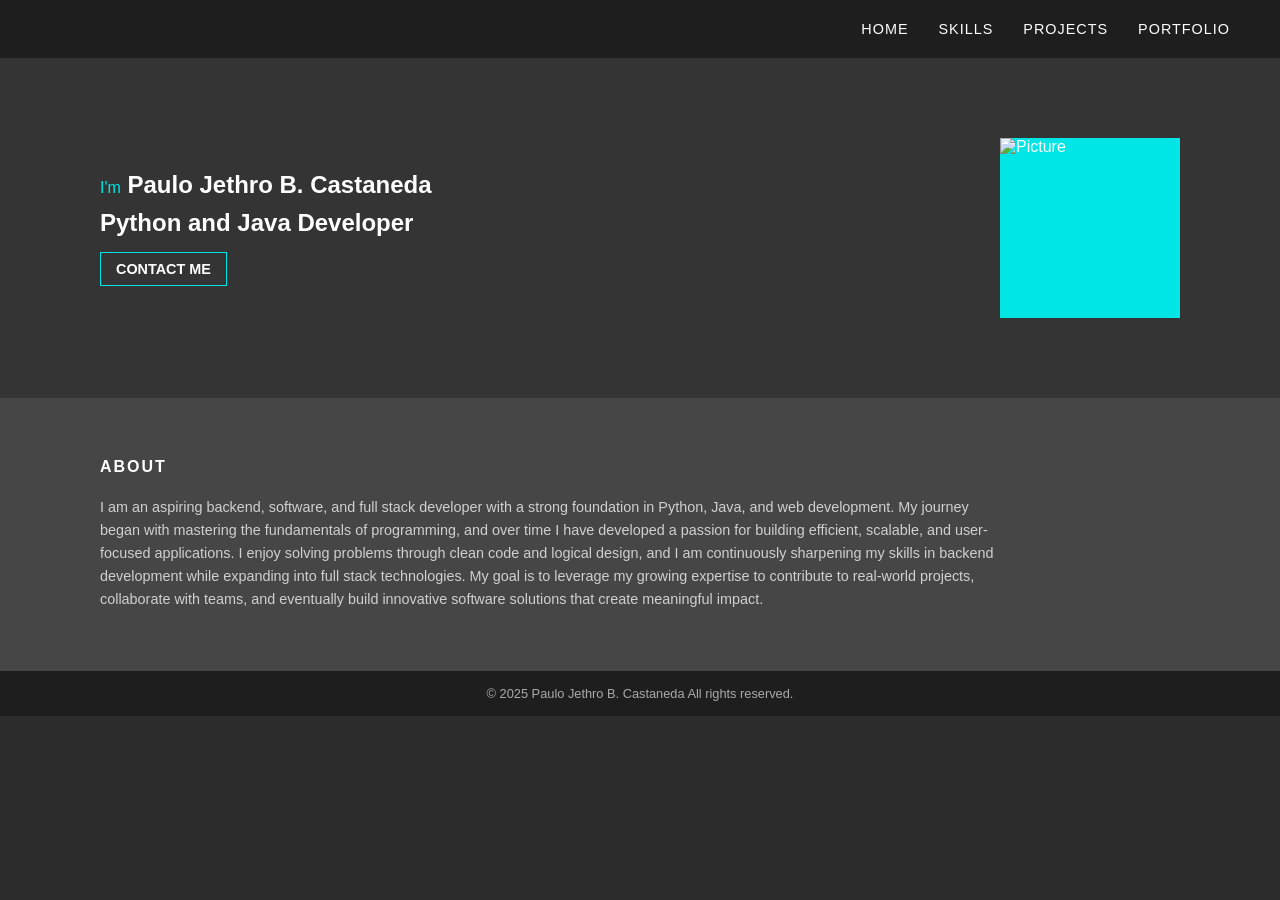
==== index.html @ 43873029 "css design for index" ====
<!DOCTYPE html>
<html>
  <head>
    <meta charset="UTF-8">
    <meta name="viewport" content="width=device-width, initial-scale=1.0">
    <title>My Website Portfolio</title>
    <link rel="stylesheet" href="styles.css">
  </head>
  <body>
    <!-- NAVIGATION LINKS -->
    <header>
      <nav id="links">
        <ul>
          <li><a href="index.html">Home</a></li>
          <li><a href="skills.html">Skills</a></li>
          <li><a href="projects.html">Projects</a></li>
          <li><a href="#portfolio.html">Portfolio</a></li>
        </ul>
      </nav>
    </header>

    <!-- MAIN BODY -->
    <main>
      <section id="intro">
        <div class="intro-text">
          <h1><span>I'm</span> Paulo Jethro B. Castaneda</h1>
          <h2>Python and Java Developer</h2>
          <h3><a href="#contact">CONTACT ME</a></h3>
        </div>
        <img src="" href="#portfolio" alt="Picture">
      </section>

      <section id="about">
        <h1>About</h1>
        <p>
          I am an aspiring backend, software, and full stack developer with a strong foundation in Python, Java, and web development. 
          My journey began with mastering the fundamentals of programming, and over time I have developed a passion for building efficient, scalable, and user-focused applications. 
          I enjoy solving problems through clean code and logical design, and I am continuously sharpening my skills in backend development while expanding into full stack technologies. 
          My goal is to leverage my growing expertise to contribute to real-world projects, collaborate with teams, and eventually build innovative software solutions that create meaningful impact.
        </p>
      </section>
    </main>

    <footer>
      <p>© 2025 Paulo Jethro B. Castaneda All rights reserved.</p>
    </footer>
  </body>
</html>
---- styles.css ----
/* General Reset */
* {
  margin: 0;
  padding: 0;
  box-sizing: border-box;
  font-family: "Poppins", sans-serif;
}

body {
  background-color: #2c2c2c;
  color: #ffffff;
}

/* HEADER */
header {
  background-color: #1e1e1e;
  padding: 20px 50px;
  display: flex;
  justify-content: flex-end;
  align-items: center;
}

nav ul {
  list-style: none;
  display: flex;
  gap: 30px;
}

nav ul li a {
  text-decoration: none;
  color: #ffffff;
  font-size: 0.9rem;
  text-transform: uppercase;
  letter-spacing: 1px;
}

nav ul li a:hover {
  color: #00e6e6;
}

/* INTRO SECTION */
#intro {
  display: flex;
  justify-content: space-between;
  align-items: center;
  padding: 80px 100px;
  background-color: #343434;
}

#intro h1 span {
  font-size: 1rem;
  font-weight: 400;
  color: #ccc;
}

#intro h1 {
  font-size: 1.5rem;
  margin-bottom: 10px;
}

#intro h1:nth-child(2) {
  font-weight: 500;
  color: #ffffff;
}

#intro h1 span,
#intro h1 a {
  color: #00e6e6;
}

#intro h3 a {
  display: inline-block;
  border: 1px solid #00e6e6;
  padding: 8px 15px;
  margin-top: 15px;
  color: #ffffff;
  text-decoration: none;
  font-size: 0.9rem;
  transition: 0.3s;
}

#intro h3 a:hover {
  background-color: #00e6e6;
  color: #000;
}

/* PROFILE IMAGE */
#intro img {
  width: 180px;
  height: 180px;
  background-color: #00e6e6;
  display: block;
  object-fit: cover;
}

/* ABOUT SECTION */
#about {
  background-color: #464646;
  padding: 60px 100px;
  color: #ffffff;
}

#about h1 {
  text-transform: uppercase;
  font-size: 1rem;
  margin-bottom: 20px;
  letter-spacing: 2px;
}

#about p {
  font-size: 0.9rem;
  line-height: 1.6;
  color: #d0d0d0;
  max-width: 900px;
}

/* FOOTER */
footer {
  background-color: #1e1e1e;
  text-align: center;
  padding: 15px 0;
  font-size: 0.8rem;
  color: #aaaaaa;
}

footer p span,
footer p a {
  color: #00e6e6;
  text-decoration: none;
}
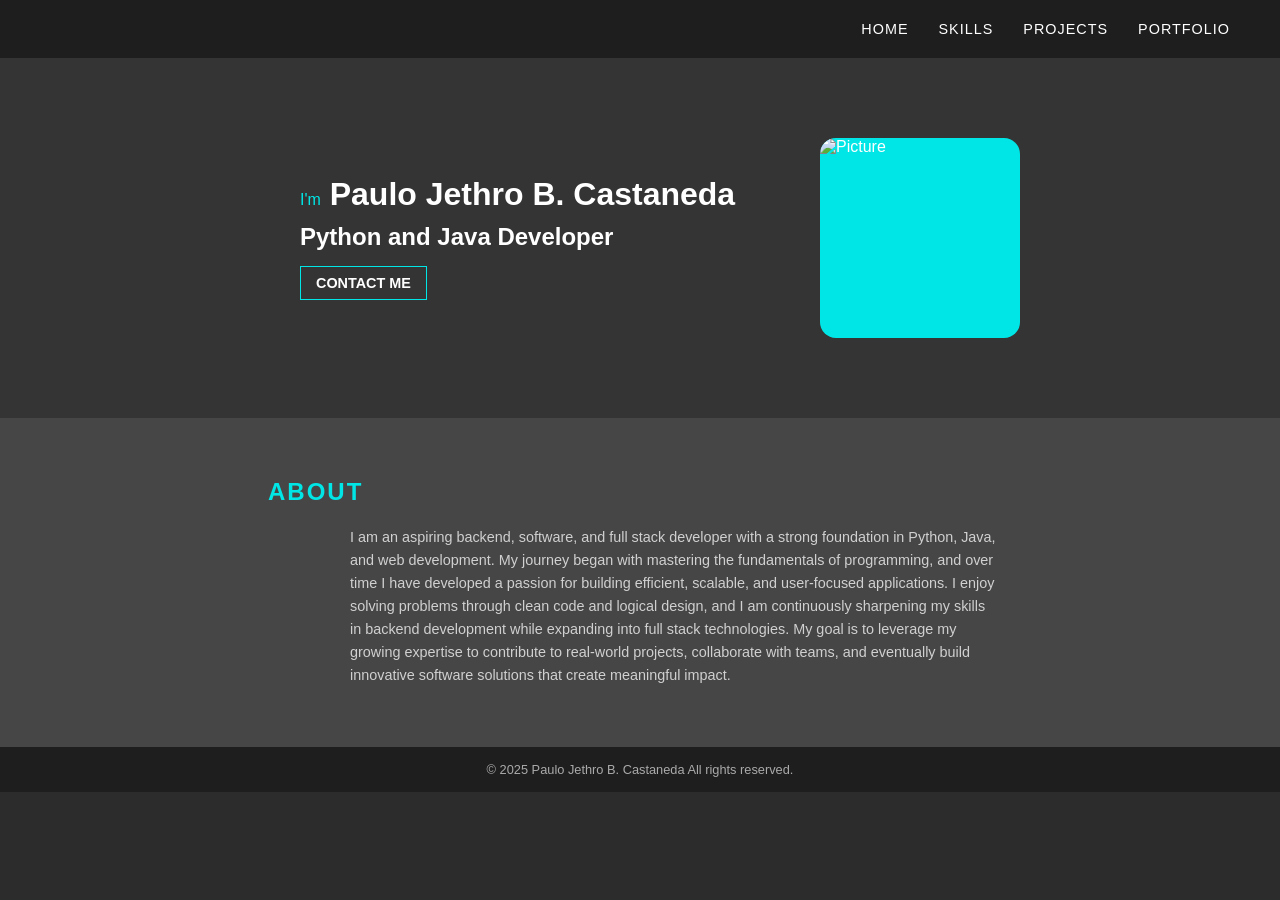
==== commit 1bcfd0f9: "minor changes in skills.html" ====
--- a/index.html
+++ b/index.html
@@ -27,7 +27,9 @@
           <h2>Python and Java Developer</h2>
           <h3><a href="#contact">CONTACT ME</a></h3>
         </div>
-        <img src="" href="#portfolio" alt="Picture">
+        <div class="image-wrapper">
+          <img src="" href="#portfolio" alt="Picture">
+        </div>
       </section>
 
       <section id="about">
--- a/styles.css
+++ b/styles.css
@@ -54,7 +54,7 @@
 }
 
 #intro h1 {
-  font-size: 1.5rem;
+  font-size: 2rem;
   margin-bottom: 10px;
 }
 
@@ -66,6 +66,7 @@
 #intro h1 span,
 #intro h1 a {
   color: #00e6e6;
+  font-size: 1rem;
 }
 
 #intro h3 a {
@@ -83,14 +84,21 @@
   background-color: #00e6e6;
   color: #000;
 }
+.intro-text{
+  padding-left: 200px;
+}
 
 /* PROFILE IMAGE */
 #intro img {
-  width: 180px;
-  height: 180px;
+  width: 200px;
+  height: 200px;
   background-color: #00e6e6;
   display: block;
   object-fit: cover;
+  border-radius: 1rem;
+}
+.image-wrapper{
+  padding-right: 10rem;
 }
 
 /* ABOUT SECTION */
@@ -102,9 +110,11 @@
 
 #about h1 {
   text-transform: uppercase;
-  font-size: 1rem;
+  font-size: 1.5rem;
   margin-bottom: 20px;
   letter-spacing: 2px;
+  padding-left: 7em;
+  color: #00e6e6
 }
 
 #about p {
@@ -112,6 +122,7 @@
   line-height: 1.6;
   color: #d0d0d0;
   max-width: 900px;
+  padding-left: 250px;
 }
 
 /* FOOTER */
@@ -128,3 +139,18 @@
   color: #00e6e6;
   text-decoration: none;
 }
+/* ================= SKILLS PAGE SECTION =================*/
+.container1{
+  margin: 0 auto;
+  display: flex;
+  justify-content: center;  /* horizontal center */
+  align-items: center; 
+}
+.box {
+  /*display: inline-block;*/
+  height: 10rem;
+  width: 10rem;
+  background-color: #aaaaaa;
+  border-radius: 1rem;
+  /*margin: 0 auto;*/
+}
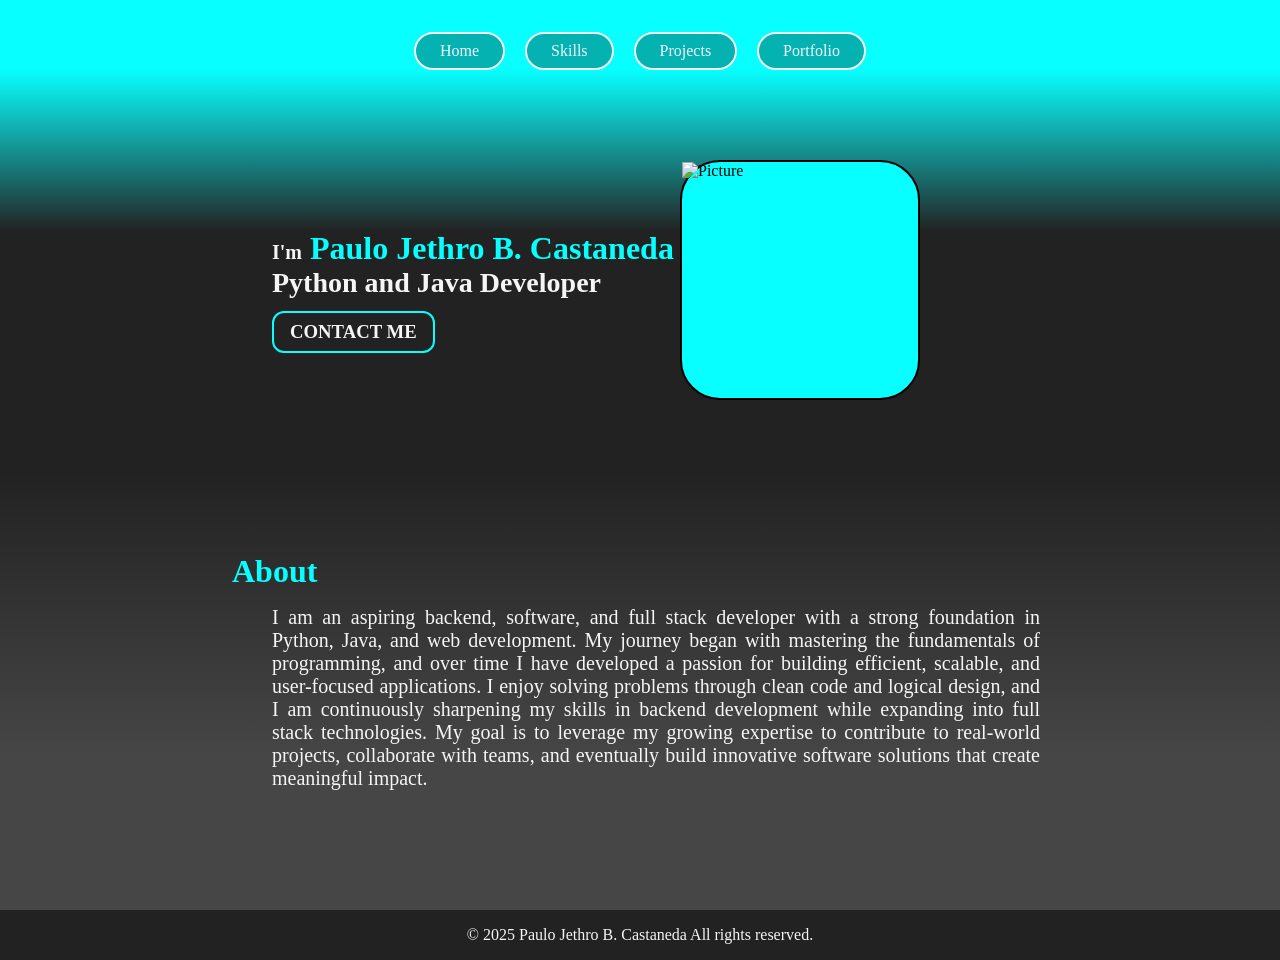
==== commit f6f13b99: "minor fix" ====
--- a/index.html
+++ b/index.html
@@ -14,7 +14,7 @@
           <li><a href="index.html">Home</a></li>
           <li><a href="skills.html">Skills</a></li>
           <li><a href="projects.html">Projects</a></li>
-          <li><a href="#portfolio.html">Portfolio</a></li>
+          <li><a href="portfolio.html">Portfolio</a></li>
         </ul>
       </nav>
     </header>
@@ -25,10 +25,10 @@
         <div class="intro-text">
           <h1><span>I'm</span> Paulo Jethro B. Castaneda</h1>
           <h2>Python and Java Developer</h2>
-          <h3><a href="#contact">CONTACT ME</a></h3>
+          <h3><a href="portfolio.html#contact">CONTACT ME</a></h3>
         </div>
         <div class="image-wrapper">
-          <img src="" href="#portfolio" alt="Picture">
+          <img src="" alt="Picture">
         </div>
       </section>
 
--- a/styles.css
+++ b/styles.css
@@ -1,156 +1,124 @@
-/* General Reset */
+/* GLOBAL RESET */
 * {
   margin: 0;
   padding: 0;
   box-sizing: border-box;
-  font-family: "Poppins", sans-serif;
+}
+html{
+  /* background-color: #464646;; */
+}
+/* start of nav css */
+#links {
+  background: #07ffff;
+  padding-top: 2rem;
 }
 
-body {
-  background-color: #2c2c2c;
-  color: #ffffff;
+#links ul {
+  list-style: none;
+  display: flex;              /* makes items side by side */
+  justify-content: center;    /* centers them horizontally */
+  gap: 1.25rem;               /* space between links */
+  padding: 0;
+  margin: 0;
 }
 
-/* HEADER */
-header {
-  background-color: #1e1e1e;
-  padding: 20px 50px;
-  display: flex;
-  justify-content: flex-end;
-  align-items: center;
+#links a {
+  display: inline-block;
+  color: aliceblue;
+  text-decoration: none;
+  background-color: rgba(0, 0, 0, 0.3);
+  padding: 0.5rem 1.5rem;
+  border-radius: 9999px;
+  transition: transform 0.25s ease, background-color 0.25s ease;
+  border: 2px solid whitesmoke;
 }
 
-nav ul {
-  list-style: none;
-  display: flex;
-  gap: 30px;
+#links a:hover {
+  background-color: rgba(255, 255, 255, 0.25);
+  color: black;
+  transform: scale(1.1);
+}
+/* end of nav css */
+/* start of main css */
+main #intro{
+  background: linear-gradient(360deg, #222222 60%, #07ffff 100%);
+  padding: 10rem 10rem 7.5rem 12rem;
+}
+.intro-text{
+  padding-left: 5rem;
+}
+.intro-text h1{
+  color: #07ffff;
+  font-size: 2rem;
+}
+.intro-text span{
+  color: whitesmoke;
+  font-size: 1.25rem;
+}
+.intro-text h2{
+  font-size: 1.75rem;
+  color: whitesmoke;
+}
+.intro-text h3 {
+  padding: 0.75rem 0 0 0;
 }
 
-nav ul li a {
+.intro-text h3 a {
+  display: inline-block; /* ✅ required for scale to work cleanly */
+  border: 2px solid #07ffff;
+  padding: 0.5rem 1rem;
+  border-radius: 0.75rem;
+  color: whitesmoke;
   text-decoration: none;
-  color: #ffffff;
-  font-size: 0.9rem;
-  text-transform: uppercase;
-  letter-spacing: 1px;
+  transition: transform 0.3s ease-in-out, background-color 0.3s ease-in-out;
 }
 
-nav ul li a:hover {
-  color: #00e6e6;
+.intro-text h3 a:hover {
+  background-color: rgba(255, 255, 255, 0.15);
+  transform: scale(1.1);
 }
 
-/* INTRO SECTION */
-#intro {
-  display: flex;
-  justify-content: space-between;
-  align-items: center;
-  padding: 80px 100px;
-  background-color: #343434;
+.image-wrapper {
+  position: absolute;
+  top: 50%;
+  right: 0;
+  transform: translateY(-50%);
+  top: 17.5rem;
+  right: 22.5rem;
+  /* below this are just place holder for the image remove when image is available */
+  border: 2px solid black;
+  width: 15rem;
+  height: 15rem;
+  background-color: #07ffff;
+  border-radius: 2.5rem;
 }
 
-#intro h1 span {
-  font-size: 1rem;
-  font-weight: 400;
-  color: #ccc;
+.image-wrapper img {
+  width: 300px;
+  height: auto;
+}
+/* === start of about css === */
+main #about{
+  background: linear-gradient(360deg, #464646 35%, #222222 100%);
+  /* background-color: #424242; */
+  padding: 5rem 0 7.5rem 2rem;
+}
+#about h1{
+  color: #07ffff;
+  font-size: 2rem;
+  padding: 0 0 1rem 12.5rem;
+}
+#about p{
+  color: whitesmoke;
+  font-size: 1.25rem;
+  text-align: justify;
+  padding: 0 15rem 0 15rem;
 }
 
-#intro h1 {
-  font-size: 2rem;
-  margin-bottom: 10px;
-}
-
-#intro h1:nth-child(2) {
-  font-weight: 500;
-  color: #ffffff;
-}
-
-#intro h1 span,
-#intro h1 a {
-  color: #00e6e6;
-  font-size: 1rem;
-}
-
-#intro h3 a {
-  display: inline-block;
-  border: 1px solid #00e6e6;
-  padding: 8px 15px;
-  margin-top: 15px;
-  color: #ffffff;
-  text-decoration: none;
-  font-size: 0.9rem;
-  transition: 0.3s;
-}
-
-#intro h3 a:hover {
-  background-color: #00e6e6;
-  color: #000;
-}
-.intro-text{
-  padding-left: 200px;
-}
-
-/* PROFILE IMAGE */
-#intro img {
-  width: 200px;
-  height: 200px;
-  background-color: #00e6e6;
-  display: block;
-  object-fit: cover;
-  border-radius: 1rem;
-}
-.image-wrapper{
-  padding-right: 10rem;
-}
-
-/* ABOUT SECTION */
-#about {
-  background-color: #464646;
-  padding: 60px 100px;
-  color: #ffffff;
-}
-
-#about h1 {
-  text-transform: uppercase;
-  font-size: 1.5rem;
-  margin-bottom: 20px;
-  letter-spacing: 2px;
-  padding-left: 7em;
-  color: #00e6e6
-}
-
-#about p {
-  font-size: 0.9rem;
-  line-height: 1.6;
-  color: #d0d0d0;
-  max-width: 900px;
-  padding-left: 250px;
-}
-
-/* FOOTER */
-footer {
-  background-color: #1e1e1e;
+/* end of main csss */
+footer{
+  background-color: #222222;
   text-align: center;
-  padding: 15px 0;
-  font-size: 0.8rem;
-  color: #aaaaaa;
-}
-
-footer p span,
-footer p a {
-  color: #00e6e6;
-  text-decoration: none;
-}
-/* ================= SKILLS PAGE SECTION =================*/
-.container1{
-  margin: 0 auto;
-  display: flex;
-  justify-content: center;  /* horizontal center */
-  align-items: center; 
-}
-.box {
-  /*display: inline-block;*/
-  height: 10rem;
-  width: 10rem;
-  background-color: #aaaaaa;
-  border-radius: 1rem;
-  /*margin: 0 auto;*/
-}
+  padding: 1rem;
+  color: whitesmoke;
+}
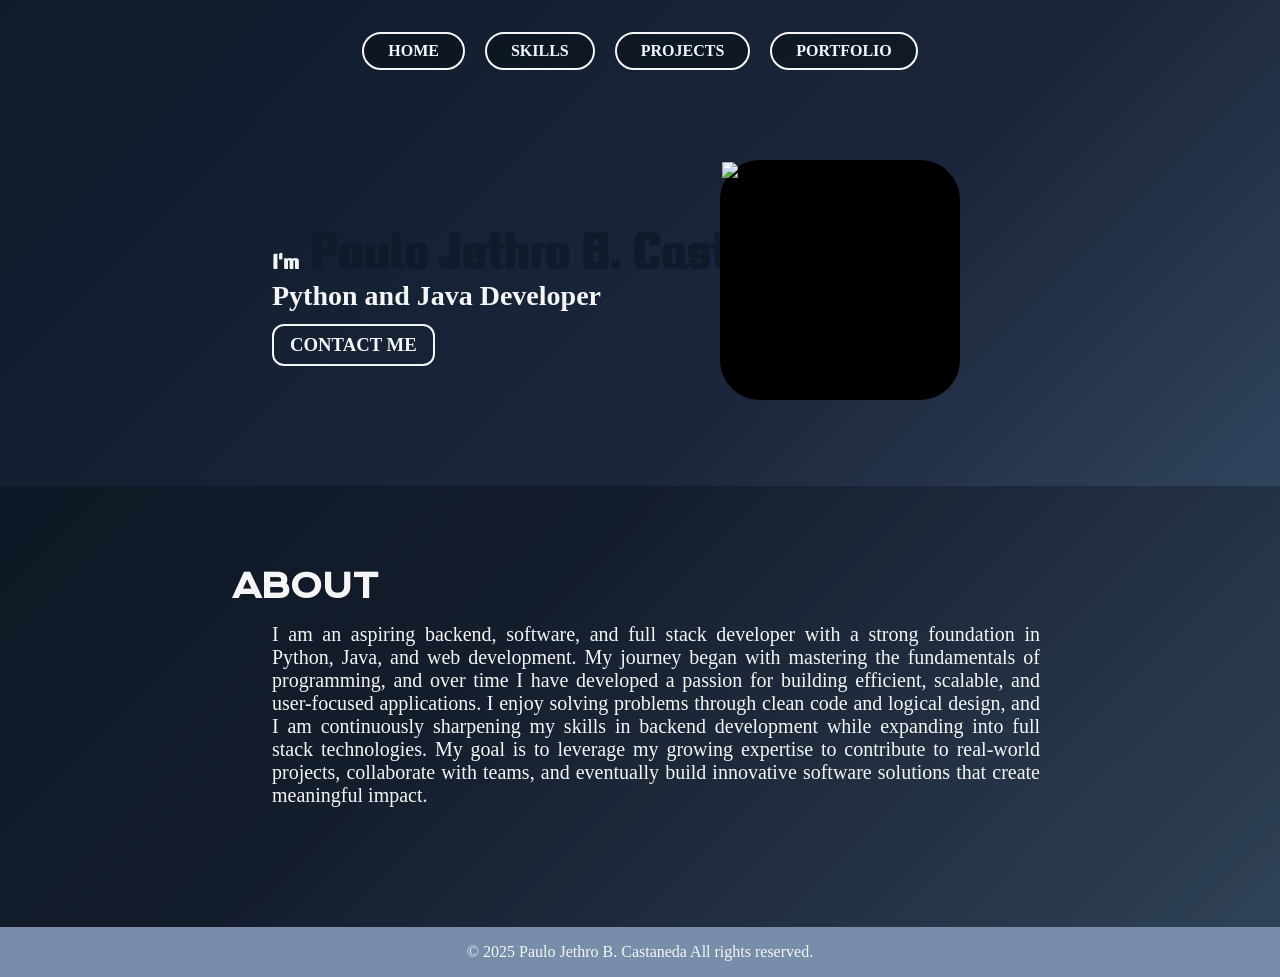
==== commit c7b49743: "font changes" ====
--- a/index.html
+++ b/index.html
@@ -5,16 +5,19 @@
     <meta name="viewport" content="width=device-width, initial-scale=1.0">
     <title>My Website Portfolio</title>
     <link rel="stylesheet" href="styles.css">
+    <link rel="preconnect" href="https://fonts.googleapis.com">
+    <link rel="preconnect" href="https://fonts.gstatic.com" crossorigin>
+    <link href="https://fonts.googleapis.com/css2?family=Keania+One&family=Krona+One&family=Roboto+Slab:wght@100..900&family=Russo+One&display=swap" rel="stylesheet">
   </head>
   <body>
     <!-- NAVIGATION LINKS -->
     <header>
       <nav id="links">
         <ul>
-          <li><a href="index.html">Home</a></li>
-          <li><a href="skills.html">Skills</a></li>
-          <li><a href="projects.html">Projects</a></li>
-          <li><a href="portfolio.html">Portfolio</a></li>
+          <li><a href="index.html">HOME</a></li>
+          <li><a href="skills.html">SKILLS</a></li>
+          <li><a href="projects.html">PROJECTS</a></li>
+          <li><a href="portfolio.html">PORTFOLIO</a></li>
         </ul>
       </nav>
     </header>
@@ -33,7 +36,7 @@
       </section>
 
       <section id="about">
-        <h1>About</h1>
+        <h1>ABOUT</h1>
         <p>
           I am an aspiring backend, software, and full stack developer with a strong foundation in Python, Java, and web development. 
           My journey began with mastering the fundamentals of programming, and over time I have developed a passion for building efficient, scalable, and user-focused applications. 
--- a/styles.css
+++ b/styles.css
@@ -4,13 +4,18 @@
   padding: 0;
   box-sizing: border-box;
 }
-html{
-  /* background-color: #464646;; */
-}
+header, main {
+  display: block;
+}
+body, html {
+  margin: 0;
+  padding: 0;
+}
+
 /* start of nav css */
 #links {
-  background: #07ffff;
-  padding-top: 2rem;
+  /* background-color: rgba(0, 0, 0, 0.15); */
+  padding: 2rem 0 2rem 0;
 }
 
 #links ul {
@@ -31,6 +36,7 @@
   border-radius: 9999px;
   transition: transform 0.25s ease, background-color 0.25s ease;
   border: 2px solid whitesmoke;
+  font-weight: bold;
 }
 
 #links a:hover {
@@ -39,17 +45,26 @@
   transform: scale(1.1);
 }
 /* end of nav css */
+body {
+  background: linear-gradient(135deg, #0d1b2a, #1b263b, #415a77, #778da9, #e0e1dd);
+  background-size: 200% 200%;
+  animation: gradientMove 8s ease infinite;
+  margin: 0;
+  padding: 0;
+}
+
 /* start of main css */
 main #intro{
-  background: linear-gradient(360deg, #222222 60%, #07ffff 100%);
-  padding: 10rem 10rem 7.5rem 12rem;
+  /* background: rgba(0, 0, 0, 0.1);  */
+  padding: 7.5rem 10rem 7.5rem 12rem;
 }
 .intro-text{
   padding-left: 5rem;
 }
 .intro-text h1{
-  color: #07ffff;
-  font-size: 2rem;
+  font-family: 'Keania One', cursive;
+  color: #0d1b2a;
+  font-size: 3rem;
 }
 .intro-text span{
   color: whitesmoke;
@@ -65,7 +80,7 @@
 
 .intro-text h3 a {
   display: inline-block; /* ✅ required for scale to work cleanly */
-  border: 2px solid #07ffff;
+  border: 2px solid whitesmoke;
   padding: 0.5rem 1rem;
   border-radius: 0.75rem;
   color: whitesmoke;
@@ -84,12 +99,12 @@
   right: 0;
   transform: translateY(-50%);
   top: 17.5rem;
-  right: 22.5rem;
+  right: 20rem;
   /* below this are just place holder for the image remove when image is available */
   border: 2px solid black;
   width: 15rem;
   height: 15rem;
-  background-color: #07ffff;
+  background-color: black;
   border-radius: 2.5rem;
 }
 
@@ -99,14 +114,14 @@
 }
 /* === start of about css === */
 main #about{
-  background: linear-gradient(360deg, #464646 35%, #222222 100%);
-  /* background-color: #424242; */
+  background: rgba(0, 0, 0, 0.25);
   padding: 5rem 0 7.5rem 2rem;
 }
 #about h1{
-  color: #07ffff;
+  color: whitesmoke;
   font-size: 2rem;
   padding: 0 0 1rem 12.5rem;
+  font-family: 'Krona One', sans-serif;
 }
 #about p{
   color: whitesmoke;
@@ -116,9 +131,73 @@
 }
 
 /* end of main csss */
-footer{
-  background-color: #222222;
+footer p{
+  background-color: #778da9;
   text-align: center;
   padding: 1rem;
   color: whitesmoke;
-}+}
+@keyframes gradientMove {
+  0% { background-position: 0% 50%; }
+  50% { background-position: 100% 50%; }
+  100% { background-position: 0% 50%; }
+}
+/* ====== start of skills page css ======= */
+.skills-container {
+  display: grid;
+  grid-template-columns: repeat(3, 1fr);
+  gap: 1rem;
+  justify-content: center;
+  width: 80%;
+  max-width: 800px;
+  margin: 0 auto;
+  text-align: center;
+  padding: 2rem 0;
+}
+
+.skills-container .box {
+  background: linear-gradient(135deg, #1b263b, #415a77);
+  border-radius: 1rem;
+  padding: 1rem;
+  transition: transform 0.3s ease, box-shadow 0.3s ease;
+  
+  display: flex;
+  flex-direction: column;
+  justify-content: space-between; /* image top, text bottom */
+  align-items: center;
+  
+  aspect-ratio: 1 / 1;  /* ensures square boxes, scales with width */
+  min-height: 150px;    /* ensures boxes aren’t too small */
+}
+
+.skills-container .box:hover {
+  transform: scale(1.05);
+  box-shadow: 0 0 15px rgba(7, 255, 255, 0.5);
+}
+
+.skills-container img {
+  max-width: 50%;   /* all images scale proportionally */
+  max-height: auto;  /* prevents large images from overflowing */
+  object-fit: contain;
+  margin-top: 0.5rem;
+}
+
+.skills-container p {
+  color: #e0e1dd;
+  font-size: 1rem;
+  margin: 0;
+  padding-bottom: 0.5rem;  /* slight padding at bottom */
+}
+#skills h1{
+  font-family: 'Krona One', sans-serif;
+  text-align: center;
+  font-size: 2rem;
+  padding: 2rem 0 2rem 0;
+  color: whitesmoke;
+}
+
+/* ====== Fonts ====== */
+
+
+/* ====== END OF Fonts ====== */
+
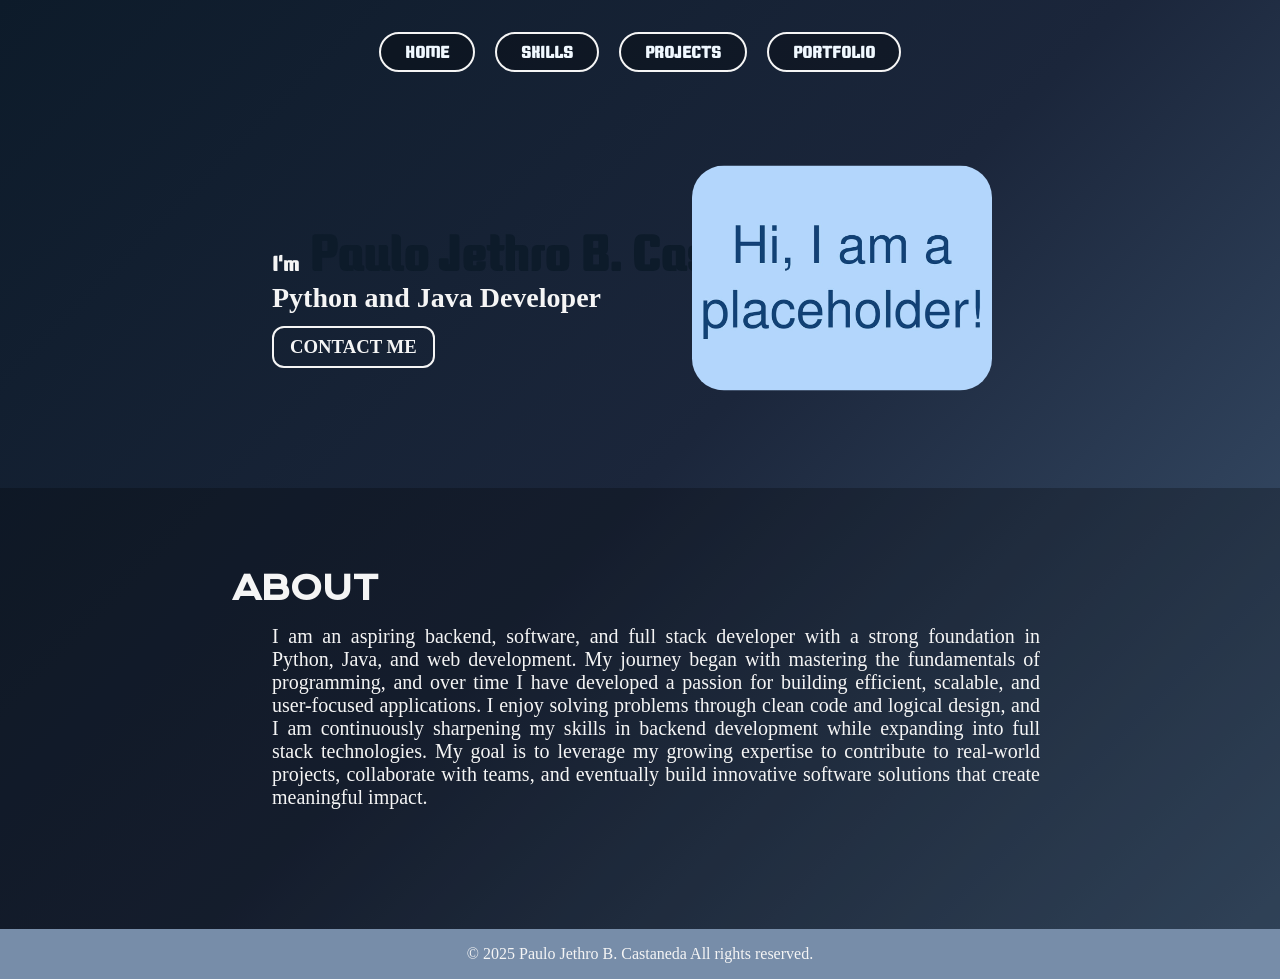
==== commit 9c41d65a: "minor changes" ====
--- a/index.html
+++ b/index.html
@@ -31,7 +31,7 @@
           <h3><a href="portfolio.html#contact">CONTACT ME</a></h3>
         </div>
         <div class="image-wrapper">
-          <img src="" alt="Picture">
+          <img src="img/placehold.jpg" alt="Picture">
         </div>
       </section>
 
--- a/styles.css
+++ b/styles.css
@@ -37,6 +37,7 @@
   transition: transform 0.25s ease, background-color 0.25s ease;
   border: 2px solid whitesmoke;
   font-weight: bold;
+  font-family: 'Keania One', sans-serif;
 }
 
 #links a:hover {
@@ -99,18 +100,19 @@
   right: 0;
   transform: translateY(-50%);
   top: 17.5rem;
-  right: 20rem;
+  right: 18rem;
   /* below this are just place holder for the image remove when image is available */
-  border: 2px solid black;
+  /* border: 2px solid black;
   width: 15rem;
   height: 15rem;
   background-color: black;
-  border-radius: 2.5rem;
+  border-radius: 2.5rem; */
 }
 
 .image-wrapper img {
   width: 300px;
   height: auto;
+  border-radius: 2rem;
 }
 /* === start of about css === */
 main #about{
@@ -195,9 +197,78 @@
   padding: 2rem 0 2rem 0;
   color: whitesmoke;
 }
-
-/* ====== Fonts ====== */
-
-
-/* ====== END OF Fonts ====== */
-
+/* ===== end of skills css ===== */
+
+/* ==== start of projects css ==== */
+.project-carousel {
+  position: relative;
+  width: 80%;
+  max-width: 800px;
+  margin: 2rem auto;
+}
+
+.carousel-track-container {
+  overflow: hidden;
+  width: 100%;
+}
+
+.carousel-track {
+  display: flex;
+  transition: transform 0.5s ease-in-out;
+}
+
+.carousel-item {
+  min-width: 100%;
+  padding: 1rem;
+}
+
+.carousel-item img {
+  width: 100%;
+  border-radius: 1rem;
+}
+
+.carousel-controls {
+  display: flex;
+  justify-content: center;
+  align-items: center;
+  margin-top: 1rem;
+  gap: 1rem;
+}
+
+.carousel-controls button {
+  background-color: #0d1b2a;
+  border: none;
+  color: whitesmoke;
+  padding: 0.5rem 1rem;
+  font-size: 1rem;
+  cursor: pointer;
+  border-radius: 0.5rem;
+}
+
+.carousel-dots {
+  display: flex;
+  gap: 0.5rem;
+}
+
+.carousel-dots button {
+  width: 10px;
+  height: 10px;
+  border-radius: 50%;
+  border: none;
+  background-color: rgba(255, 255, 255, 0.5);
+  cursor: pointer;
+  padding: 0;
+}
+
+.carousel-dots button.active {
+  background-color: black;
+}
+
+#projects h1{
+  font-family: 'Krona One', sans-serif;
+  text-align: center;
+  font-size: 2rem;
+  padding: 2rem 0 2rem 0;
+  color: whitesmoke;
+}
+/* ==== end of projects css ==== */
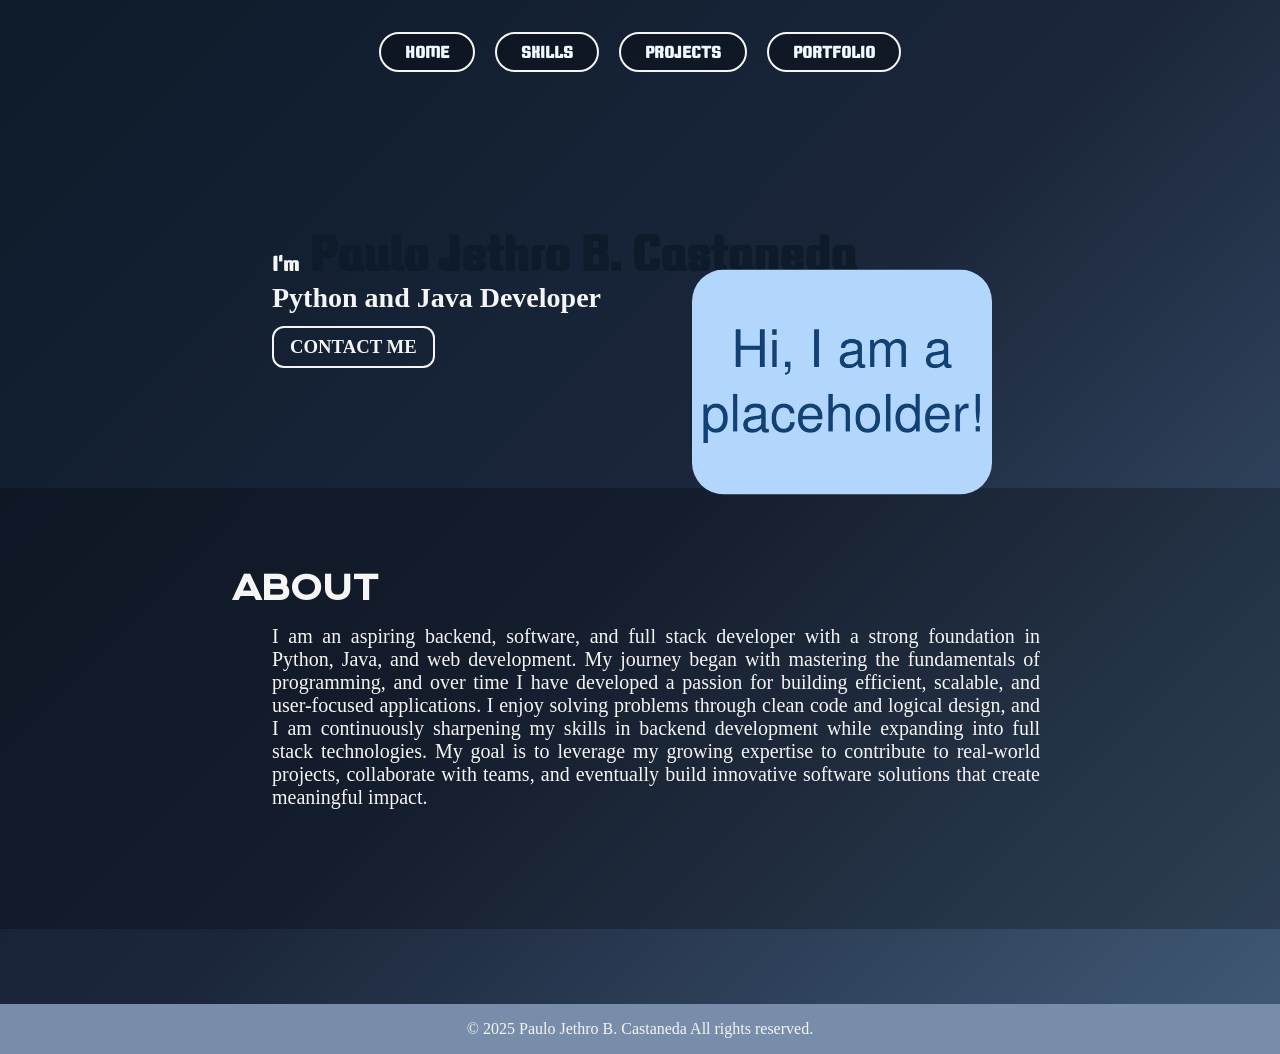
==== commit b83448f0: "this update needs fixing" ====
--- a/index.html
+++ b/index.html
@@ -10,19 +10,16 @@
     <link href="https://fonts.googleapis.com/css2?family=Keania+One&family=Krona+One&family=Roboto+Slab:wght@100..900&family=Russo+One&display=swap" rel="stylesheet">
   </head>
   <body>
-    <!-- NAVIGATION LINKS -->
     <header>
-      <nav id="links">
-        <ul>
-          <li><a href="index.html">HOME</a></li>
-          <li><a href="skills.html">SKILLS</a></li>
-          <li><a href="projects.html">PROJECTS</a></li>
-          <li><a href="portfolio.html">PORTFOLIO</a></li>
-        </ul>
-      </nav>
+        <nav id="links">
+            <ul>
+              <li><a href="index.html">HOME</a></li>
+              <li><a href="skills.html">SKILLS</a></li>
+              <li><a href="projects.html">PROJECTS</a></li>
+              <li><a href="portfolio.html">PORTFOLIO</a></li>
+            </ul>
+        </nav>
     </header>
-
-    <!-- MAIN BODY -->
     <main>
       <section id="intro">
         <div class="intro-text">
--- a/styles.css
+++ b/styles.css
@@ -133,12 +133,17 @@
 }
 
 /* end of main csss */
-footer p{
+footer {
+  margin: 0;     /* no extra vertical spacing */
+}
+footer p {
   background-color: #778da9;
   text-align: center;
   padding: 1rem;
   color: whitesmoke;
-}
+  margin: 0;     /* make sure <p> has no extra margin */
+}
+
 @keyframes gradientMove {
   0% { background-position: 0% 50%; }
   50% { background-position: 100% 50%; }
@@ -271,4 +276,253 @@
   padding: 2rem 0 2rem 0;
   color: whitesmoke;
 }
-/* ==== end of projects css ==== */+/* ==== end of projects css ==== */
+/* ==== start of portfolio css ==== */
+#portfolio-h1 h1{
+  font-family: 'Krona One', sans-serif;
+  text-align: center;
+  font-size: 2rem;
+  padding: 2rem 0 2rem 0;
+  color: whitesmoke;
+}
+#intro-portfolio{
+  font-size: 1.5rem;
+  padding: 0 16rem 2rem 16rem;
+  text-align: justify;
+  color: whitesmoke;
+  font-family: 'Krona One', sans-serif;
+}
+#key-skills{
+  background: rgba(0, 0, 0, 0.25);
+}
+#key-skills h2{
+  font-family: 'Krona One', sans-serif;
+  text-align: center;
+  font-size: 2rem;
+  padding: 2rem 0 2rem 0;
+  color: whitesmoke;
+}
+#key-skills ul{
+  text-align: justify;
+  padding: 0 35rem 0 35rem;
+  font-size: 1.5rem;
+  color: whitesmoke;
+  font-family: 'Keania One', sans-serif;
+}
+#contact{
+  background: rgba(0, 0, 0, 0.25);
+}
+#contact h2{
+  font-family: 'Krona One', sans-serif;
+  text-align: center;
+  font-size: 2rem;
+  padding: 2rem 0 2rem 0;
+  color: whitesmoke;
+}
+#contact p{
+  text-align: center;
+  font-size: 1.5rem;
+  padding-bottom: 0.5rem;
+  font-weight: bold;
+  font-family: 'Keania One', sans-serif;
+}
+#contact a{
+  text-decoration: none;
+  color: whitesmoke;
+}
+/* ==== end of portfolio css ==== */
+/* ==== start of Hamburger nav for mobile and tablet viewport ===== */
+/* ==== end of Hamburger nav for mobile and tablet viewport ===== */
+
+/* ==== GLOBAL ==== */
+html, body {
+  height: auto;
+  min-height: 100vh;
+  overflow-x: hidden;
+  overflow-y: auto;
+}
+
+main {
+  display: block;
+  position: relative;
+  min-height: 100vh;
+}
+
+footer {
+  position: relative;
+  bottom: 0;
+  width: 100%;
+}
+
+/* ==== MOBILE VIEWPORT (phones ≤900px) ==== */
+@media (max-width: 900px) {
+
+  /* --- NAVIGATION --- */
+  #links ul {
+    flex-direction: column;
+    align-items: center;
+    gap: 0.75rem;
+  }
+
+  #links a {
+    font-size: 0.9rem;
+    padding: 0.4rem 1rem;
+  }
+
+  /* --- INTRO SECTION --- */
+  main #intro {
+    padding: 2rem 1rem;
+    text-align: center;
+  }
+
+  .intro-text {
+    padding-left: 0;
+  }
+
+  .intro-text h1 {
+    font-size: 1.75rem;
+  }
+
+  .intro-text h2 {
+    font-size: 1.2rem;
+  }
+
+  .intro-text h3 {
+    margin-top: 1rem;
+  }
+
+  .image-wrapper {
+    position: static;
+    transform: none;
+    margin: 1.5rem auto 0 auto;
+    display: flex;
+    justify-content: center;
+  }
+
+  .image-wrapper img {
+    width: 200px;
+    height: auto;
+  }
+
+  /* --- ABOUT SECTION --- */
+  #about {
+    padding: 3rem 1rem;
+  }
+
+  #about h1 {
+    text-align: center;
+    padding: 0 0 1rem 0;
+  }
+
+  #about p {
+    padding: 0 1rem;
+    font-size: 1rem;
+  }
+
+  /* --- FOOTER --- */
+  footer p {
+    font-size: 0.9rem;
+    padding: 0.75rem;
+  }
+
+  /* --- SKILLS PAGE --- */
+  .skills-container {
+    grid-template-columns: 1fr;
+    width: 90%;
+  }
+
+  /* --- PROJECTS SECTION --- */
+  .project-carousel {
+    width: 90%;
+    display: grid;
+    grid-template-columns: 1fr; /* single column for mobile */
+    gap: 1.5rem;
+  }
+
+  /* --- PORTFOLIO TEXT --- */
+  #intro-portfolio {
+    padding: 0 1rem 2rem 1rem;
+    font-size: 1.1rem;
+  }
+
+  #key-skills ul {
+    padding: 0 2rem;
+    font-size: 1.1rem;
+  }
+}
+
+/* ==== TABLET VIEWPORT (901px–1200px) ==== */
+@media (min-width: 901px) and (max-width: 1200px) {
+
+  main #intro {
+    padding: 4rem 3rem;
+    text-align: center;
+  }
+
+  .intro-text h1 {
+    font-size: 2.25rem;
+  }
+
+  .intro-text h2 {
+    font-size: 1.4rem;
+  }
+
+  .image-wrapper {
+    position: static;
+    margin: 2rem auto 0 auto;
+    display: flex;
+    justify-content: center;
+  }
+
+  .image-wrapper img {
+    width: 250px;
+    height: auto;
+  }
+
+  #about {
+    padding: 4rem 2rem;
+  }
+
+  #about h1 {
+    text-align: center;
+    padding: 0 0 1rem 0;
+  }
+
+  #about p {
+    padding: 0 4rem;
+    font-size: 1.1rem;
+  }
+
+  .skills-container {
+    grid-template-columns: repeat(2, 1fr);
+    width: 85%;
+  }
+
+  #intro-portfolio {
+    padding: 0 3rem 2rem 3rem;
+    font-size: 1.25rem;
+  }
+
+  #key-skills ul {
+    padding: 0 6rem;
+    font-size: 1.25rem;
+  }
+
+  footer p {
+    font-size: 1rem;
+  }
+}
+
+/* ==== DESKTOP IMAGE POSITION ==== */
+@media (min-width: 1201px) {
+  .image-wrapper {
+    position: absolute;
+    top: 17.5rem;
+    right: 18rem;
+    transform: translateY(-50%);
+  }
+}
+
+
+
+
